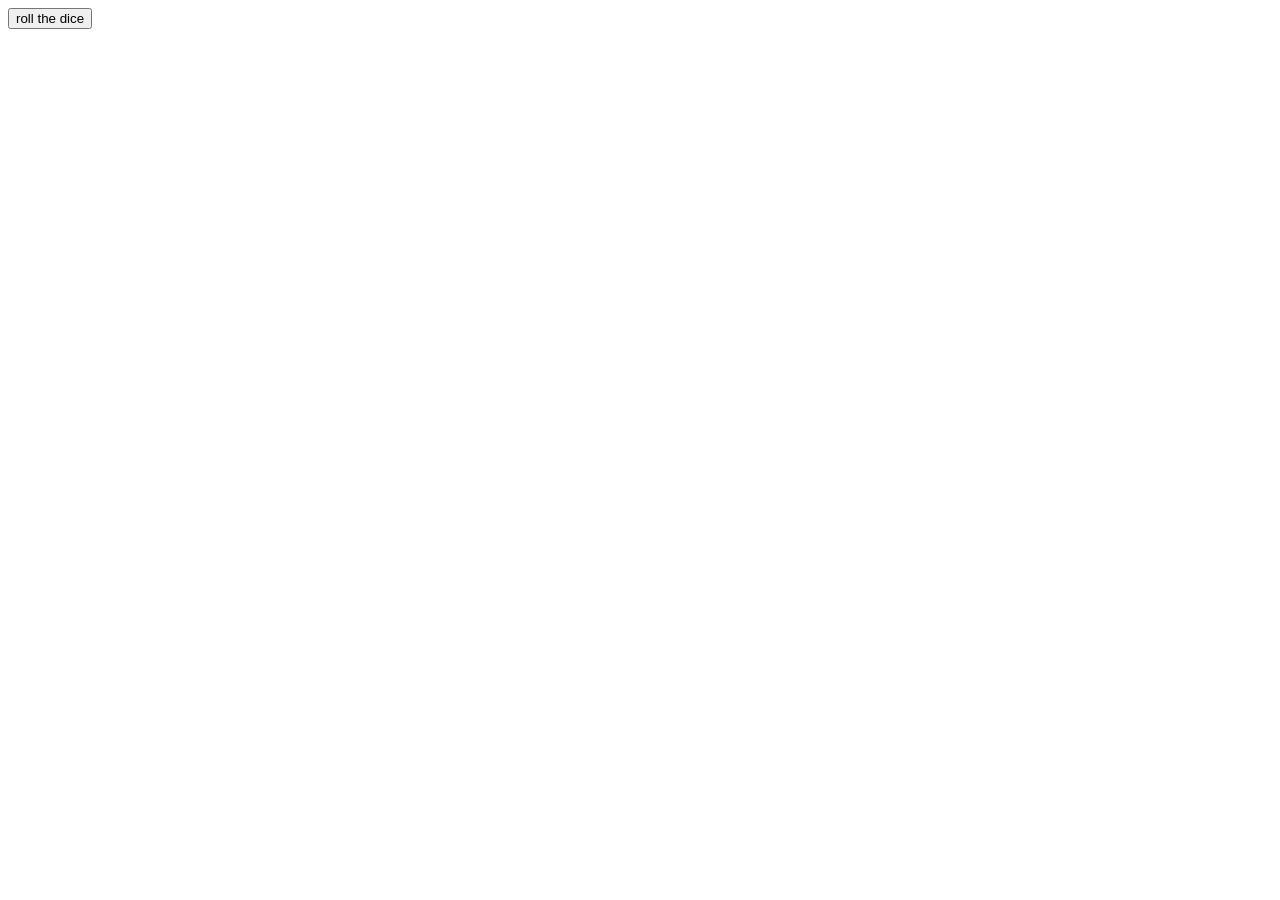
==== index.html @ ab4f1434 "first comment" ====
<!DOCTYPE html>
<html lang="en">
<head>
    <meta charset="UTF-8">
    <meta name="viewport" content="width=device-width, initial-scale=1.0">
    <title>Document</title>
</head>
<body>

    <button id="mybtn">roll the dice</button>
    <label for="mybtn" id="mylabel1"></label>
    
</body>
</html>
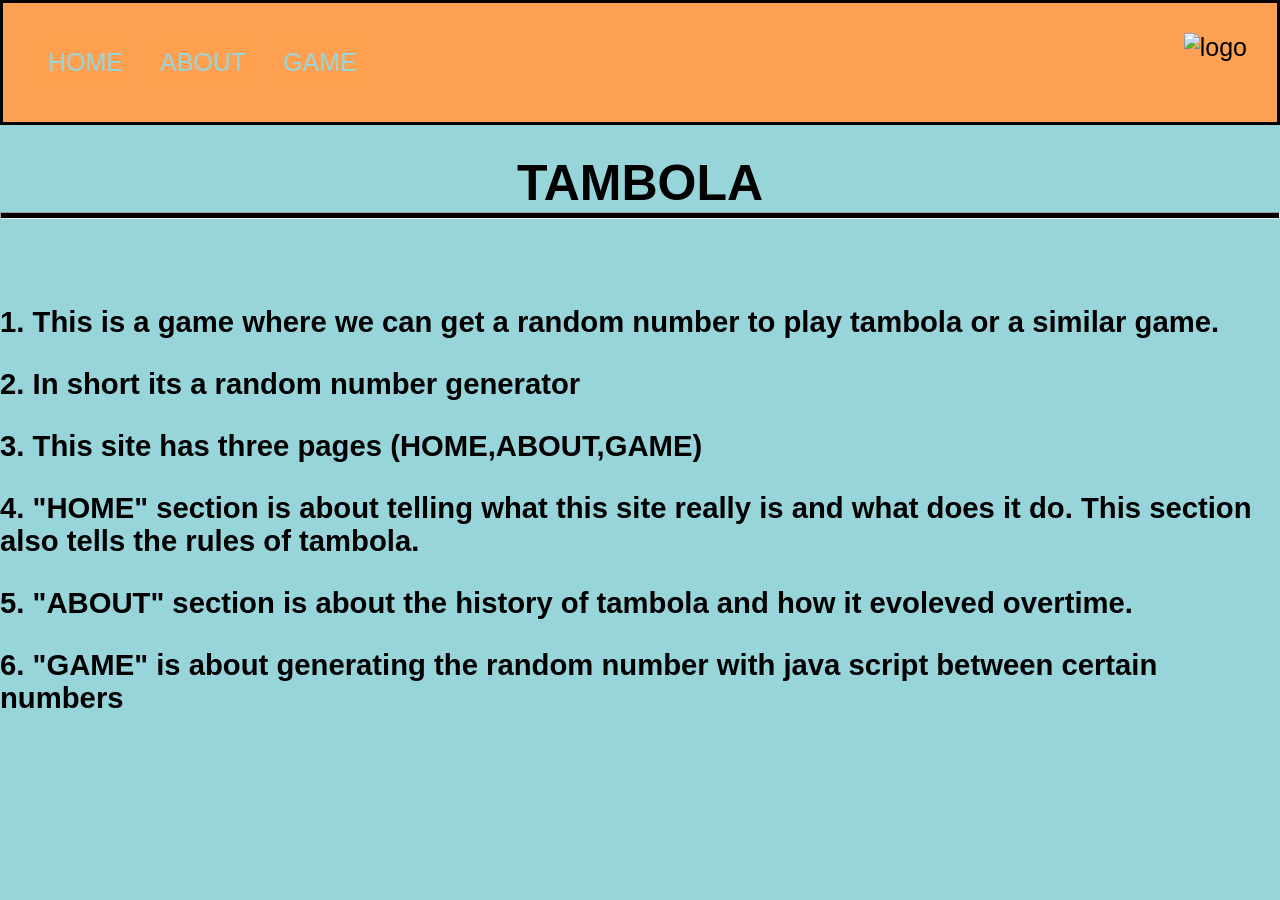
==== commit 1e84477b: "update" ====
--- a/index.html
+++ b/index.html
@@ -3,12 +3,63 @@
 <head>
     <meta charset="UTF-8">
     <meta name="viewport" content="width=device-width, initial-scale=1.0">
-    <title>Document</title>
+    <title>TAMBOLA</title>
+    <link rel="stylesheet" href="style.css">
 </head>
 <body>
 
-    <button id="mybtn">roll the dice</button>
-    <label for="mybtn" id="mylabel1"></label>
+
+<div id="mydiv">
+    <nav>
+        <img src="https://miro.medium.com/1*ANjyDdubfSdinGDGJsVzDA.png" alt="logo" id="img1">
+        <ul>
+            <li class="myli"> <a href="index.html" class="mya">HOME</a></li>
+            <li class="myli"> <a href="about.html" class="mya">ABOUT</a></li>
+            <li class="myli"> <a href="game.html" class="mya">GAME</a></li>    
+        </ul>
+    </nav>
+
+
+</div>
+   <br>
+    <h1>
+        TAMBOLA
+    </h1>
+
+    <hr>
+
+
+    <br>
+    <br>
+    <br>
+
+
+    <h3>
+      1.  This is a game where we can get a random number to play tambola or a similar game.
     
+    </h3>
+<br>
+    <h3>
+     2.  In short its a random number generator
+    </h3>
+<br>
+    <h3>
+      3. This site has three pages (HOME,ABOUT,GAME)  
+    </h3>
+    <br>
+    <h3>
+     4.   "HOME" section is about telling what this site really is and what does it do. This section also tells the rules of tambola.
+        </h3>
+
+        <br>
+        <h3>
+        5.    "ABOUT" section is about the history of tambola and how it evoleved overtime.
+        </h3>
+        <br>
+        <h3>
+            6. "GAME" is about generating the random number with java script between certain numbers
+        </h3>
+
+<script src="script.js"></script>
 </body>
 </html>
--- a/style.css
+++ b/style.css
@@ -0,0 +1,61 @@
+*{
+    margin:0;
+    padding:0;
+    font-family:'Lucida Sans', 'Lucida Sans Regular', 'Lucida Grande', 'Lucida Sans Unicode', Geneva, Verdana, sans-serif
+}
+
+body{
+    background-color:rgba(152, 213, 218);
+    font-size:25px;
+    font-family:'Gill Sans', 'Gill Sans MT', Calibri, 'Trebuchet MS', sans-serif;
+}
+
+.myli{
+    display:inline-block;
+    text-align:left;
+    padding:15px;
+    background-color:rgba(254, 161, 80, 0.861);
+}
+
+.mya{
+    color:rgba(152, 213, 218);
+    text-decoration:none;
+    transition:0.25s;            
+    background-color:rgba(254, 161, 80, 0.861);
+}
+
+.mya:hover{
+    color:rgba(254, 161, 80, 0.861);
+    cursor:pointer;
+}
+
+#mydiv{
+    background-color:rgba(254, 161, 80, 0.861);
+    vw:100%;
+    opacity:1;
+}
+
+nav{
+    background-color:rgba(254, 161, 80, 0.861);
+    padding:30px;
+    border: solid black;
+}
+
+#img1{
+    height:80px;
+    float:right;
+}
+
+h1{
+    text-align:center;
+
+}
+
+hr{
+    height:5px;
+    background:black;
+}
+
+h3{
+    text-align:left;
+}
